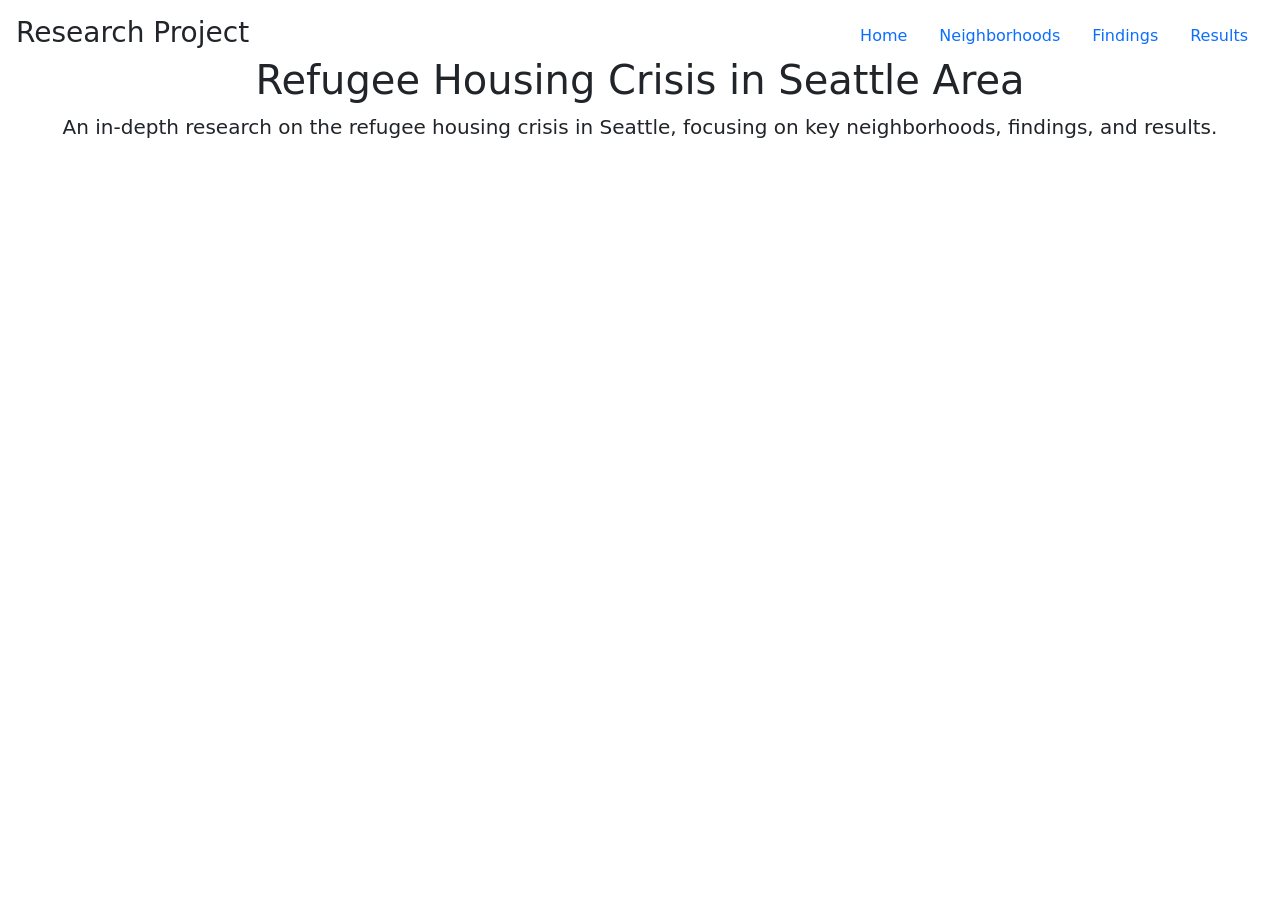
==== index.html @ 3e8b8e38 "Create index.html" ====
<!DOCTYPE html>
<html lang="en">
<head>
    <meta charset="utf-8">
    <meta name="viewport" content="width=device-width, initial-scale=1">
    <title>Refugee Housing Crisis Research</title>
    <link href="https://stackpath.bootstrapcdn.com/bootstrap/5.3.3/css/bootstrap.min.css" rel="stylesheet">
    <link href="css/styles.css" rel="stylesheet">
</head>
<body class="text-center">

<main class="cover-container d-flex w-100 h-100 p-3 mx-auto flex-column">
    <header class="mb-auto">
        <div>
            <h3 class="float-md-start mb-0">Research Project</h3>
            <nav class="nav nav-masthead justify-content-center float-md-end">
                <a class="nav-link active" aria-current="page" href="#">Home</a>
                <a class="nav-link" href="neighborhoods.html">Neighborhoods</a>
                <a class="nav-link" href="findings.html">Findings</a>
                <a class="nav-link" href="results.html">Results</a>
            </nav>
        </div>
    </header>

    <main class="px-3">
        <h1>Refugee Housing Crisis in Seattle Area</h1>
        <p class="lead">An in-depth research on the refugee housing crisis in Seattle, focusing on key neighborhoods, findings, and results.</p>
        <p class="lead">
            <a href="neighborhoods.html" class="btn btn-lg btn-secondary fw-bold border-white bg-white">Learn More</a>
        </p>
    </main>

    <footer class="mt-auto text-white-50">
        <p>Research conducted by <a href="https://your-university.edu" class="text-white">Your University</a>.</p>
    </footer>
</main>

<script src="https://code.jquery.com/jquery-3.6.0.min.js"></script>
<script src="https://stackpath.bootstrapcdn.com/bootstrap/5.3.3/js/bootstrap.bundle.min.js"></script>
</body>
</html>
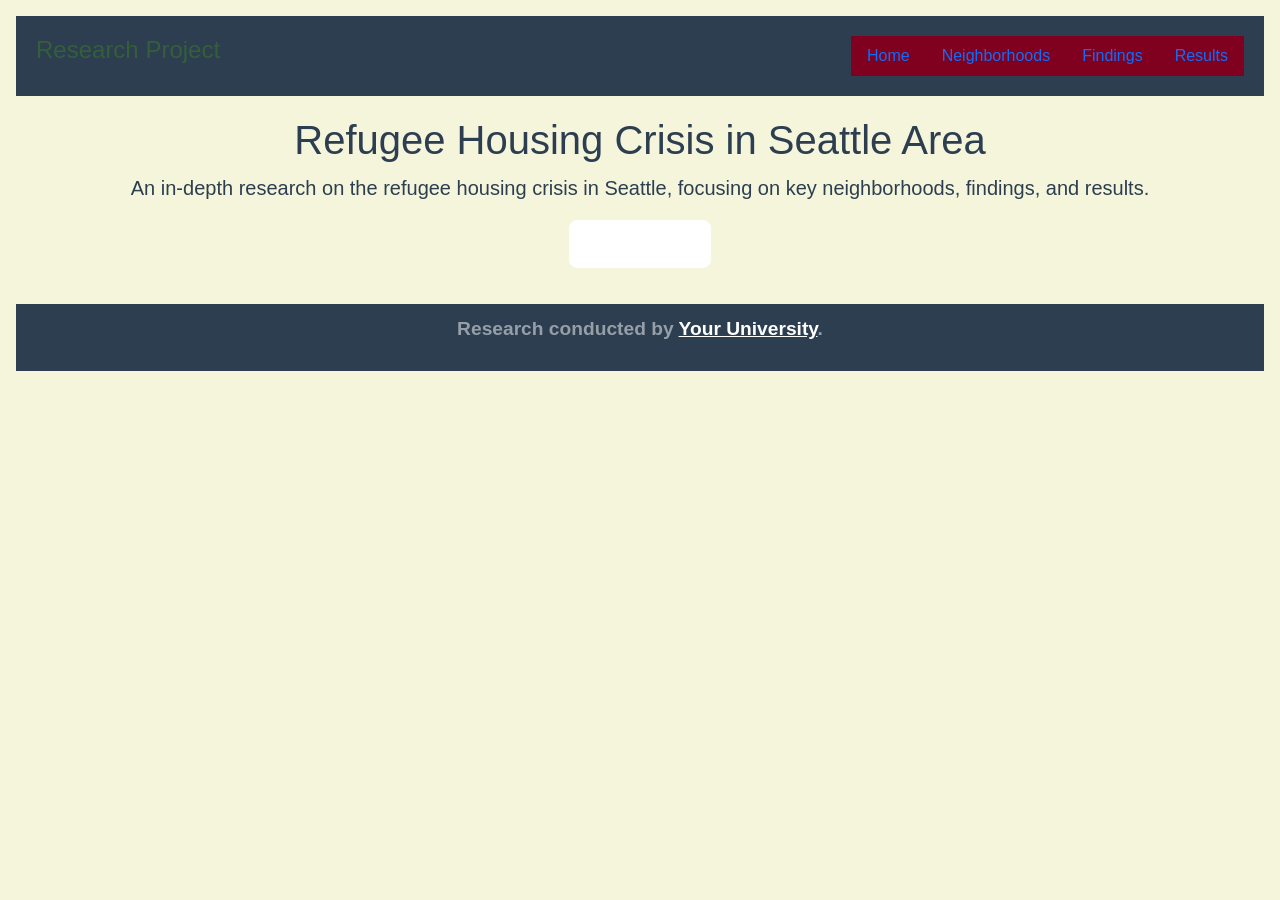
==== commit 07f0d5db: "update" ====
--- a/index.html
+++ b/index.html
@@ -4,7 +4,9 @@
     <meta charset="utf-8">
     <meta name="viewport" content="width=device-width, initial-scale=1">
     <title>Refugee Housing Crisis Research</title>
-    <link href="https://stackpath.bootstrapcdn.com/bootstrap/5.3.3/css/bootstrap.min.css" rel="stylesheet">
+    <link href="https://cdn.jsdelivr.net/npm/bootstrap@5.3.3/dist/css/bootstrap.min.css" rel="stylesheet" integrity="sha384-QWTKZyjpPEjISv5WaRU9OFeRpok6YctnYmDr5pNlyT2bRjXh0JMhjY6hW+ALEwIH" crossorigin="anonymous">
+
+
     <link href="css/styles.css" rel="stylesheet">
 </head>
 <body class="text-center">
@@ -36,6 +38,7 @@
 </main>
 
 <script src="https://code.jquery.com/jquery-3.6.0.min.js"></script>
-<script src="https://stackpath.bootstrapcdn.com/bootstrap/5.3.3/js/bootstrap.bundle.min.js"></script>
+<script src="https://cdn.jsdelivr.net/npm/bootstrap@5.3.3/dist/js/bootstrap.bundle.min.js" integrity="sha384-YvpcrYf0tY3lHB60NNkmXc5s9fDVZLESaAA55NDzOxhy9GkcIdslK1eN7N6jIeHz" crossorigin="anonymous"></script>
+<script src="js/scripts.js"></script>
 </body>
 </html>
--- a/css/styles.css
+++ b/css/styles.css
@@ -0,0 +1,141 @@
+body {
+    font-family: Arial, sans-serif;
+    margin: 0;
+    padding: 0;
+    background-color: #F5F5DC;
+    color: #2C3E50;
+    overflow-x: hidden;
+}
+
+header {
+    background-color: #2C3E50;
+    color: #F5F5DC;
+    padding: 20px;
+    text-align: center;
+}
+
+nav {
+    background-color: #800020;
+    overflow: hidden;
+}
+
+nav ul {
+    list-style-type: none;
+    margin: 0;
+    padding: 0;
+}
+
+nav ul li {
+    float: left;
+}
+
+nav ul li a {
+    display: block;
+    color: #F5F5DC;
+    text-align: center;
+    padding: 14px 16px;
+    text-decoration: none;
+}
+
+nav ul li a:hover {
+    background-color: #2C3E50;
+}
+
+main {
+    padding: 20px;
+}
+
+h2 {
+    color: #800020;
+    font-size: 2em;
+    margin-bottom: 10px;
+}
+
+h3 {
+    color: #355E3B;
+    font-size: 1.5em;
+}
+
+section {
+    margin-bottom: 20px;
+    background-color: #D2B48C;
+    padding: 15px;
+    border-radius: 8px;
+    box-shadow: 0 4px 8px rgba(0, 0, 0, 0.1);
+}
+
+p {
+    font-size: 1.2em;
+    line-height: 1.6;
+    font-weight: bold;
+}
+
+img {
+    max-width: 100%;
+    height: auto;
+    border-radius: 8px;
+}
+
+footer {
+    background-color: #2C3E50;
+    color: #F5F5DC;
+    text-align: center;
+    padding: 10px 0;
+    position: relative;
+    width: 100%;
+    bottom: 0;
+}
+
+#statistics, #rainier-valley, #columbia-city, #tukwila, #white-center, #resolution, #country-distribution {
+    margin-bottom: 20px;
+}
+
+canvas {
+    max-width: 100%;
+    height: auto;
+}
+
+#map, #findings-map, #methodologyMap, #scrolly-map {
+    width: 100%;
+    height: 100vh;
+    margin-top: 0;
+    border-radius: 0;
+    box-shadow: none;
+}
+
+.box {
+    background-color: #F5F5DC;
+    padding: 15px;
+    border: 1px solid #D2B48C;
+    border-radius: 8px;
+    box-shadow: 0 4px 8px rgba(0, 0, 0, 0.1);
+    margin-bottom: 20px;
+}
+
+#scrolly {
+    position: relative;
+    display: flex;
+    justify-content: space-between;
+}
+
+#map-container {
+    flex: 1;
+    position: sticky;
+    top: 0;
+    height: 100vh;
+}
+
+#scrolly-text {
+    flex: 1;
+    padding: 20px;
+    overflow-y: auto;
+    height: 100vh;
+}
+
+.step {
+    margin-bottom: 100vh;
+}
+
+.is-active {
+    color: #800020;
+}
